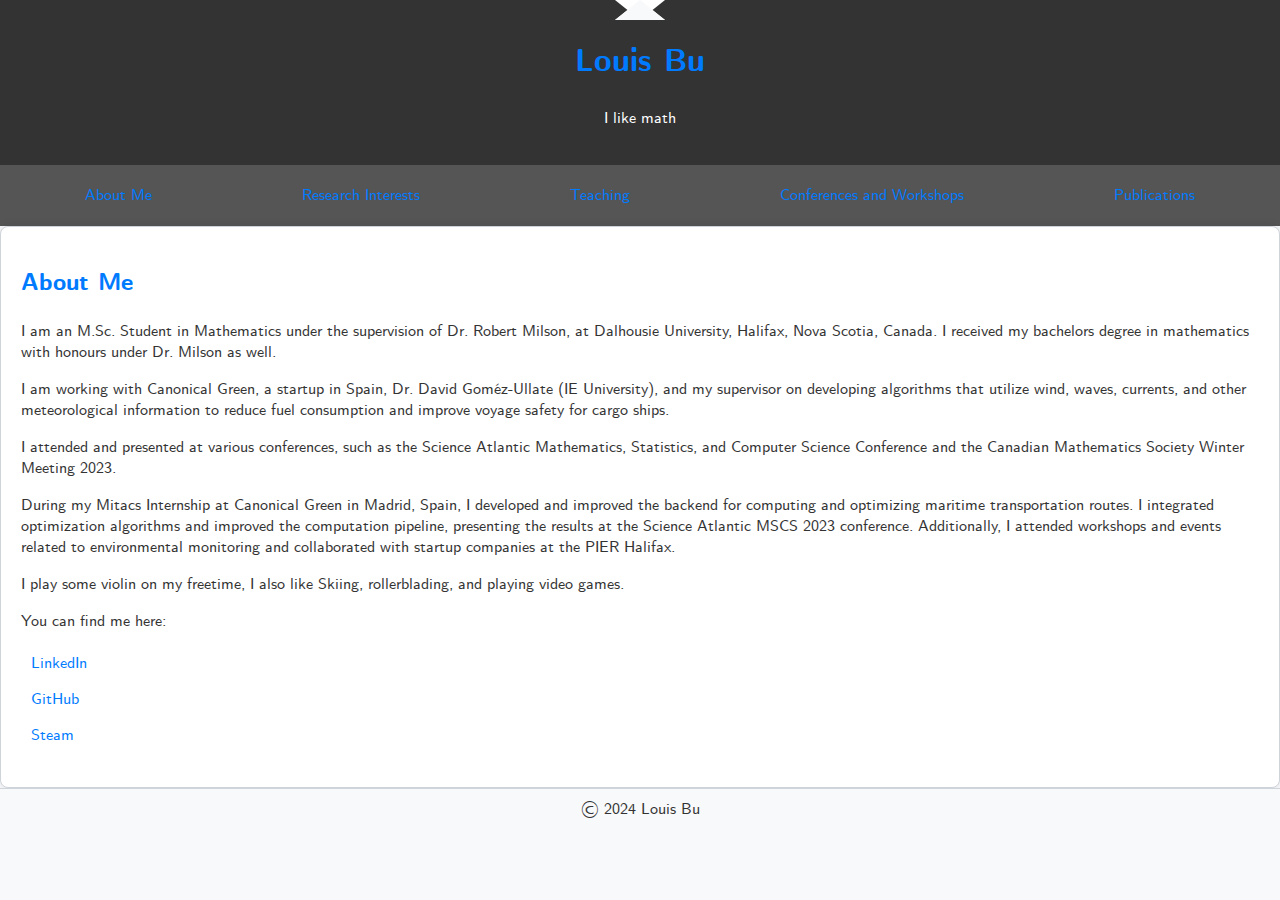
==== index.html @ 1e8036e8 "added content" ====
<!DOCTYPE html>
<html lang="en">
<head>
    <meta charset="UTF-8">
    <meta name="viewport" content="width=device-width, initial-scale=1.0">
    <title>Louis Bu - Personal Website</title>

    <!-- Import Computer Modern Fonts -->
    <link rel="stylesheet" href="Fonts/Computer Modern/Bright/cmun-bright.css">
    <link rel="stylesheet" href="Fonts/Computer Modern/Bright Semibold/cmun-bright-semibold.css">
    <link rel="stylesheet" href="Fonts/Computer Modern/Classical Serif Italic/cmun-classical-serif-italic.css">
    <link rel="stylesheet" href="Fonts/Computer Modern/Concrete/cmun-concrete.css">
    <link rel="stylesheet" href="Fonts/Computer Modern/Sans/cmun-sans.css">
    <link rel="stylesheet" href="Fonts/Computer Modern/Sans Demi-Condensed/cmun-sans-demicondensed.css">
    <link rel="stylesheet" href="Fonts/Computer Modern/Serif/cmun-serif.css">
    <link rel="stylesheet" href="Fonts/Computer Modern/Serif Slanted/cmun-serif-slanted.css">
    <link rel="stylesheet" href="Fonts/Computer Modern/Typewriter/cmun-typewriter.css">
    <link rel="stylesheet" href="Fonts/Computer Modern/Typewriter Light/cmun-typewriter-light.css">
    <link rel="stylesheet" href="Fonts/Computer Modern/Typewriter Variable/cmun-typewriter-variable.css">
    <link rel="stylesheet" href="Fonts/Computer Modern/Upright Italic/cmun-upright-italic.css">
    <link rel="stylesheet" href="style.css">
</head>
<body>

    <header>
        <h1>Louis Bu</h1>
        <p>I like math</p>
    </header>

    <nav>
        <a href="#" onclick="showContent('aboutMe')">About Me</a>
        <a href="#" onclick="showContent('researchInterests')">Research Interests</a>
        <a href="#" onclick="showContent('teaching')">Teaching</a>
        <a href="#" onclick="showContent('conferencesWorkshops')">Conferences and Workshops</a>
        <a href="#" onclick="showContent('publications')">Publications</a>

    </nav>

    <section id="aboutMe">
        <h2>About Me</h2>
        <p>I am an M.Sc. Student in Mathematics under the supervision of Dr. Robert Milson, at Dalhousie University, Halifax, Nova Scotia, Canada. I received my bachelors degree in mathematics with honours under Dr. Milson as well.</p>
        <p>I am working with Canonical Green, a startup in Spain, Dr. David Gom&eacutez-Ullate (IE University), and my supervisor on developing algorithms that utilize wind, waves, currents, and other meteorological information to reduce fuel consumption and improve voyage safety for cargo ships.</p>
        <p>I attended and presented at various conferences, such as the Science Atlantic Mathematics, Statistics, and Computer Science Conference and the Canadian Mathematics Society Winter Meeting 2023.</p>
        <p>During my Mitacs Internship at Canonical Green in Madrid, Spain, I developed and improved the backend for computing and optimizing maritime transportation routes. I integrated optimization algorithms and improved the computation pipeline, presenting the results at the Science Atlantic MSCS 2023 conference. Additionally, I attended workshops and events related to environmental monitoring and collaborated with startup companies at the PIER Halifax.</p>

        <p> I play some violin on my freetime, I also like Skiing, rollerblading, and playing video games.</p>

        <p> You can find me here:</p>
        <ul>
            <li><a href="https://www.linkedin.com/in/louis-bu/" target="_blank">LinkedIn</a></li>

            <li><a href="https://github.com/Louisbu" target="_blank">GitHub</a></li>
            <li> <a href="https://steamcommunity.com/id/bappo7" target="_blank">Steam</a></li>
        </ul>
    </section>

    <section id="researchInterests">
        <h2>Research Interests</h2>
        <p>I like reading about Differential Geometry and Manifold theory. I am also interested in Ordinary and Partial Differential Geometry, and their Asymptotic Solutions.</p>
        <p>I have also looked into category theory, representation theory, and module theory from courses I have taken.</p>
    </section>
    
    <section id="teaching">
        <h2>Teaching</h2>
        <p>I am Teaching Assistant at Dalhousie University since I started my Masters Degree, I have been involved in teaching the following courses:</p>
        <ul>
            <li>MATH 1280T08: Engineering Calculus I</li>
            <li>MATH 1290T04: Engineering Calculus II</li>
        </ul>
    </section>
    <section id="conferencesWorkshops">
        <h2>Conferences and Workshops</h2>
        <p>Science Atlantic Mathematics, Statistics, and Computer Science Conference 2023 at University of Prince Edward Island, and in 2022 at Mount Allison University.</p>

        <p>Canadian Mathematics Society Winter Meeting 2023 in Montreal</p>

        <p>Atlantic Topological Quantum Field Theory (TQFT) Spring School Organized by Dr. Theo Johnson-Freyd and Dr. Geoff Vooys.</p>

        <!-- Add more conferences and workshops as needed -->
    </section>
    
    <section id="publications">
        <h2>Publications</h2>
        <p>Preprints:</p>
        <ul>
            <li><a href="https://arxiv.org/abs/2308.02434" target="_blank">Hybrid Search method for Zermelo's navigation problem</a></li>
        </ul>
    </section>
    

    <footer>
        &copy; 2024 Louis Bu
    </footer>

    <script>
        window.onload = function() {
            showContent('aboutMe');
        };
        function showContent(sectionId) {
            // Hide all sections
            document.querySelectorAll('section').forEach(function(section) {
                section.style.display = 'none';
            });

            // Show the selected section
            document.getElementById(sectionId).style.display = 'block';
        }
    </script>

</body>
</html>
---- Fonts/Computer Modern/Bright/cmun-bright.css ----
@font-face {
	font-family: 'Computer Modern Bright';
	src: url('cmunbmr.eot');
	src: url('cmunbmr.eot?#iefix') format('embedded-opentype'),
		 url('cmunbmr.woff') format('woff'),
		 url('cmunbmr.ttf') format('truetype'),
		 url('cmunbmr.svg#cmunbmr') format('svg');
	font-weight: normal;
	font-style: normal;
}

@font-face {
	font-family: 'Computer Modern Bright';
	src: url('cmunbbx.eot');
	src: url('cmunbbx.eot?#iefix') format('embedded-opentype'),
		 url('cmunbbx.woff') format('woff'),
		 url('cmunbbx.ttf') format('truetype'),
		 url('cmunbbx.svg#cmunbbx') format('svg');
	font-weight: bold;
	font-style: normal;
}

@font-face {
	font-family: 'Computer Modern Bright';
	src: url('cmunbmo.eot');
	src: url('cmunbmo.eot?#iefix') format('embedded-opentype'),
		 url('cmunbmo.woff') format('woff'),
		 url('cmunbmo.ttf') format('truetype'),
		 url('cmunbmo.svg#cmunbmo') format('svg');
	font-weight: normal;
	font-style: italic;
}

@font-face {
	font-family: 'Computer Modern Bright';
	src: url('cmunbxo.eot');
	src: url('cmunbxo.eot?#iefix') format('embedded-opentype'),
		 url('cmunbxo.woff') format('woff'),
		 url('cmunbxo.ttf') format('truetype'),
		 url('cmunbxo.svg#cmunbxo') format('svg');
	font-weight: bold;
	font-style: italic;
}
---- Fonts/Computer Modern/Bright Semibold/cmun-bright-semibold.css ----
@font-face {
	font-family: 'Computer Modern Bright Semibold';
	src: url('cmunbsr.eot');
	src: url('cmunbsr.eot?#iefix') format('embedded-opentype'),
		 url('cmunbsr.woff') format('woff'),
		 url('cmunbsr.ttf') format('truetype'),
		 url('cmunbsr.svg#cmunbsr') format('svg');
	font-weight: normal;
	font-style: normal;
}

@font-face {
	font-family: 'Computer Modern Bright Semibold';
	src: url('cmunbso.eot');
	src: url('cmunbso.eot?#iefix') format('embedded-opentype'),
		 url('cmunbso.woff') format('woff'),
		 url('cmunbso.ttf') format('truetype'),
		 url('cmunbso.svg#cmunbso') format('svg');
	font-weight: normal;
	font-style: italic;
}
---- Fonts/Computer Modern/Classical Serif Italic/cmun-classical-serif-italic.css ----
@font-face {
	font-family: 'Computer Modern Classical Serif Italic';
	src: url('cmunci.eot');
	src: url('cmunci.eot?#iefix') format('embedded-opentype'),
		 url('cmunci.woff') format('woff'),
		 url('cmunci.ttf') format('truetype'),
		 url('cmunci.svg#cmunci') format('svg');
	font-weight: normal;
	font-style: italic;
}
---- Fonts/Computer Modern/Concrete/cmun-concrete.css ----
@font-face {
	font-family: 'Computer Modern Concrete';
	src: url('cmunorm.eot');
	src: url('cmunorm.eot?#iefix') format('embedded-opentype'),
		 url('cmunorm.woff') format('woff'),
		 url('cmunorm.ttf') format('truetype'),
		 url('cmunorm.svg#cmunorm') format('svg');
	font-weight: normal;
	font-style: normal;
}


@font-face {
	font-family: 'Computer Modern Concrete';
	src: url('cmunobx.eot');
	src: url('cmunobx.eot?#iefix') format('embedded-opentype'),
		 url('cmunobx.woff') format('woff'),
		 url('cmunobx.ttf') format('truetype'),
		 url('cmunobx.svg#cmunobx') format('svg');
	font-weight: bold;
	font-style: normal;
}


@font-face {
	font-family: 'Computer Modern Concrete';
	src: url('cmunoti.eot');
	src: url('cmunoti.eot?#iefix') format('embedded-opentype'),
		 url('cmunoti.woff') format('woff'),
		 url('cmunoti.ttf') format('truetype'),
		 url('cmunoti.svg#cmunoti') format('svg');
	font-weight: normal;
	font-style: italic;
}


@font-face {
	font-family: 'Computer Modern Concrete';
	src: url('cmunobi.eot');
	src: url('cmunobi.eot?#iefix') format('embedded-opentype'),
		 url('cmunobi.woff') format('woff'),
		 url('cmunobi.ttf') format('truetype'),
		 url('cmunobi.svg#cmunobi') format('svg');
	font-weight: bold;
	font-style: italic;
}
---- Fonts/Computer Modern/Sans/cmun-sans.css ----
@font-face {
	font-family: 'Computer Modern Sans';
	src: url('cmunss.eot');
	src: url('cmunss.eot?#iefix') format('embedded-opentype'),
		 url('cmunss.woff') format('woff'),
		 url('cmunss.ttf') format('truetype'),
		 url('cmunss.svg#cmunss') format('svg');
	font-weight: normal;
	font-style: normal;
}


@font-face {
	font-family: 'Computer Modern Sans';
	src: url('cmunsx.eot');
	src: url('cmunsx.eot?#iefix') format('embedded-opentype'),
		 url('cmunsx.woff') format('woff'),
		 url('cmunsx.ttf') format('truetype'),
		 url('cmunsx.svg#cmunsx') format('svg');
	font-weight: bold;
	font-style: normal;
}


@font-face {
	font-family: 'Computer Modern Sans';
	src: url('cmunsi.eot');
	src: url('cmunsi.eot?#iefix') format('embedded-opentype'),
		 url('cmunsi.woff') format('woff'),
		 url('cmunsi.ttf') format('truetype'),
		 url('cmunsi.svg#cmunsi') format('svg');
	font-weight: normal;
	font-style: italic;
}


@font-face {
	font-family: 'Computer Modern Sans';
	src: url('cmunso.eot');
	src: url('cmunso.eot?#iefix') format('embedded-opentype'),
		 url('cmunso.woff') format('woff'),
		 url('cmunso.ttf') format('truetype'),
		 url('cmunso.svg#cmunso') format('svg');
	font-weight: bold;
	font-style: italic;
}
---- Fonts/Computer Modern/Sans Demi-Condensed/cmun-sans-demicondensed.css ----
@font-face {
	font-family: 'Computer Modern Sans Demi-Condensed';
	src: url('cmunssdc.eot');
	src: url('cmunssdc.eot?#iefix') format('embedded-opentype'),
		 url('cmunssdc.woff') format('woff'),
		 url('cmunssdc.ttf') format('truetype'),
		 url('cmunssdc.svg#cmunssdc') format('svg');
	font-weight: normal;
	font-style: normal;
}
---- Fonts/Computer Modern/Serif/cmun-serif.css ----
@font-face {
	font-family: 'Computer Modern Serif';
	src: url('cmunrm.eot');
	src: url('cmunrm.eot?#iefix') format('embedded-opentype'),
		 url('cmunrm.woff') format('woff'),
		 url('cmunrm.ttf') format('truetype'),
		 url('cmunrm.svg#cmunrm') format('svg');
	font-weight: normal;
	font-style: normal;
}


@font-face {
	font-family: 'Computer Modern Serif';
	src: url('cmunbx.eot');
	src: url('cmunbx.eot?#iefix') format('embedded-opentype'),
		 url('cmunbx.woff') format('woff'),
		 url('cmunbx.ttf') format('truetype'),
		 url('cmunbx.svg#cmunbx') format('svg');
	font-weight: bold;
	font-style: normal;
}


@font-face {
	font-family: 'Computer Modern Serif';
	src: url('cmunti.eot');
	src: url('cmunti.eot?#iefix') format('embedded-opentype'),
		 url('cmunti.woff') format('woff'),
		 url('cmunti.ttf') format('truetype'),
		 url('cmunti.svg#cmunti') format('svg');
	font-weight: normal;
	font-style: italic;
}


@font-face {
	font-family: 'Computer Modern Serif';
	src: url('cmunbi.eot');
	src: url('cmunbi.eot?#iefix') format('embedded-opentype'),
		 url('cmunbi.woff') format('woff'),
		 url('cmunbi.ttf') format('truetype'),
		 url('cmunbi.svg#cmunbi') format('svg');
	font-weight: bold;
	font-style: italic;
}
---- Fonts/Computer Modern/Serif Slanted/cmun-serif-slanted.css ----
@font-face {
	font-family: 'Computer Modern Serif Slanted';
	src: url('cmunsl.eot');
	src: url('cmunsl.eot?#iefix') format('embedded-opentype'),
		 url('cmunsl.woff') format('woff'),
		 url('cmunsl.ttf') format('truetype'),
		 url('cmunsl.svg#cmunsl') format('svg');
	font-weight: normal;
	font-style: normal;
}


@font-face {
	font-family: 'Computer Modern Serif Slanted';
	src: url('cmunbl.eot');
	src: url('cmunbl.eot?#iefix') format('embedded-opentype'),
		 url('cmunbl.woff') format('woff'),
		 url('cmunbl.ttf') format('truetype'),
		 url('cmunbl.svg#cmunbl') format('svg');
	font-weight: bold;
	font-style: normal;
}
---- Fonts/Computer Modern/Typewriter/cmun-typewriter.css ----
@font-face {
	font-family: 'Computer Modern Typewriter';
	src: url('cmuntt.eot');
	src: url('cmuntt.eot?#iefix') format('embedded-opentype'),
		 url('cmuntt.woff') format('woff'),
		 url('cmuntt.ttf') format('truetype'),
		 url('cmuntt.svg#cmuntt') format('svg');
	font-weight: normal;
	font-style: normal;
}


@font-face {
	font-family: 'Computer Modern Typewriter';
	src: url('cmuntb.eot');
	src: url('cmuntb.eot?#iefix') format('embedded-opentype'),
		 url('cmuntb.woff') format('woff'),
		 url('cmuntb.ttf') format('truetype'),
		 url('cmuntb.svg#cmuntb') format('svg');
	font-weight: bold;
	font-style: normal;
}


@font-face {
	font-family: 'Computer Modern Typewriter';
	src: url('cmunit.eot');
	src: url('cmunit.eot?#iefix') format('embedded-opentype'),
		 url('cmunit.woff') format('woff'),
		 url('cmunit.ttf') format('truetype'),
		 url('cmunit.svg#cmunit') format('svg');
	font-weight: normal;
	font-style: italic;
}


@font-face {
	font-family: 'Computer Modern Typewriter';
	src: url('cmuntx.eot');
	src: url('cmuntx.eot?#iefix') format('embedded-opentype'),
		 url('cmuntx.woff') format('woff'),
		 url('cmuntx.ttf') format('truetype'),
		 url('cmuntx.svg#cmuntx') format('svg');
	font-weight: bold;
	font-style: italic;
}
---- Fonts/Computer Modern/Typewriter Light/cmun-typewriter-light.css ----
@font-face {
	font-family: 'Computer Modern Typewriter Light';
	src: url('cmunbtl.eot');
	src: url('cmunbtl.eot?#iefix') format('embedded-opentype'),
		 url('cmunbtl.woff') format('woff'),
		 url('cmunbtl.ttf') format('truetype'),
		 url('cmunbtl.svg#cmuntt') format('svg');
	font-weight: normal;
	font-style: normal;
}


@font-face {
	font-family: 'Computer Modern Typewriter Light';
	src: url('cmunbto.eot');
	src: url('cmunbto.eot?#iefix') format('embedded-opentype'),
		 url('cmunbto.woff') format('woff'),
		 url('cmunbto.ttf') format('truetype'),
		 url('cmunbto.svg#cmunbto') format('svg');
	font-weight: normal;
	font-style: italic;
}
---- Fonts/Computer Modern/Typewriter Variable/cmun-typewriter-variable.css ----
@font-face {
	font-family: 'Computer Modern Typewriter Variable';
	src: url('cmunvt.eot');
	src: url('cmunvt.eot?#iefix') format('embedded-opentype'),
		 url('cmunvt.woff') format('woff'),
		 url('cmunvt.ttf') format('truetype'),
		 url('cmunvt.svg#cmuntt') format('svg');
	font-weight: normal;
	font-style: normal;
}


@font-face {
	font-family: 'Computer Modern Typewriter Variable';
	src: url('cmunvi.eot');
	src: url('cmunvi.eot?#iefix') format('embedded-opentype'),
		 url('cmunvi.woff') format('woff'),
		 url('cmunvi.ttf') format('truetype'),
		 url('cmunvi.svg#cmunvi') format('svg');
	font-weight: normal;
	font-style: italic;
}
---- Fonts/Computer Modern/Upright Italic/cmun-upright-italic.css ----
@font-face {
	font-family: 'Computer Modern Upright Italic';
	src: url('cmunui.eot');
	src: url('cmunui.eot?#iefix') format('embedded-opentype'),
		 url('cmunui.woff') format('woff'),
		 url('cmunui.uif') format('truetype'),
		 url('cmunui.svg#cmunui') format('svg');
	font-weight: normal;
	font-style: italic;
}
---- style.css ----
@import url('Fonts/Computer Modern/Bright/cmun-bright.css');
@import url('Fonts/Computer Modern/Bright Semibold/cmun-bright-semibold.css');
@import url('Fonts/Computer Modern/Classical Serif Italic/cmun-classical-serif-italic.css');
@import url('Fonts/Computer Modern/Concrete/cmun-concrete.css');
@import url('Fonts/Computer Modern/Sans/cmun-sans.css');
@import url('Fonts/Computer Modern/Sans Demi-Condensed/cmun-sans-demicondensed.css');
@import url('Fonts/Computer Modern/Serif/cmun-serif.css');
@import url('Fonts/Computer Modern/Serif Slanted/cmun-serif-slanted.css');
@import url('Fonts/Computer Modern/Typewriter/cmun-typewriter.css');
@import url('Fonts/Computer Modern/Typewriter Light/cmun-typewriter-light.css');
@import url('Fonts/Computer Modern/Typewriter Variable/cmun-typewriter-variable.css');
@import url('Fonts/Computer Modern/Upright Italic/cmun-upright-italic.css');

body {
    font-family: 'Computer Modern Sans', sans-serif;
    margin: 0;
    padding: 0;
    background-color: #f8f9fa;
    color: #333;
}

header {
    background-color: #333;
    color: #fff;
    text-align: center;
    padding: 20px;
}

nav {
    display: flex;
    justify-content: space-around;
    background-color: #555;
    padding: 10px;
}

a {
    color: #fff;
    text-decoration: none;
    padding: 10px;
    border-radius: 5px;
    transition: background-color 0.3s;
}

a:hover {
    background-color: #777;
}

section {
    padding: 20px;
    display: none;
    background-color: #ffffff;
    border: 1px solid #ced4da;
    border-radius: 8px;
    box-shadow: 0 0 10px rgba(0, 0, 0, 0.1);
}

section a {
    text-decoration: none;
    border: none;
}

section a:hover {
    border: none;
}

h1,
h2 {
    color: #007BFF;
}

ul {
    list-style-type: none;
    padding: 0;
}

a {
    color: #007BFF;
    text-decoration: none;
}

a:hover {
    text-decoration: underline;
}

footer {
    text-align: center;
    background-color: #f8f9fa;
    padding: 10px;
    border-top: 1px solid #ced4da;
}

/* Topological Style */

header::before,
section::before,
footer::before {
    content: '';
    display: block;
    position: absolute;
    top: 0;
    left: 50%;
    transform: translateX(-50%);
    width: 0;
    height: 0;
    border-style: solid;
}

header::before {
    border-width: 20px 25px 0px 25px;
    border-color: #ffffff transparent transparent transparent;
}

section::before {
    border-width: 0px 25px 20px 25px;
    border-color: transparent transparent #ffffff transparent;
}

footer::before {
    border-width: 0 25px 20px 25px;
    border-color: transparent transparent #f8f9fa transparent;
}

section ul li {
    margin: 5px 0;
    /* Adjust as needed */
    padding: 5px 0;
    /* Adjust as needed */
}
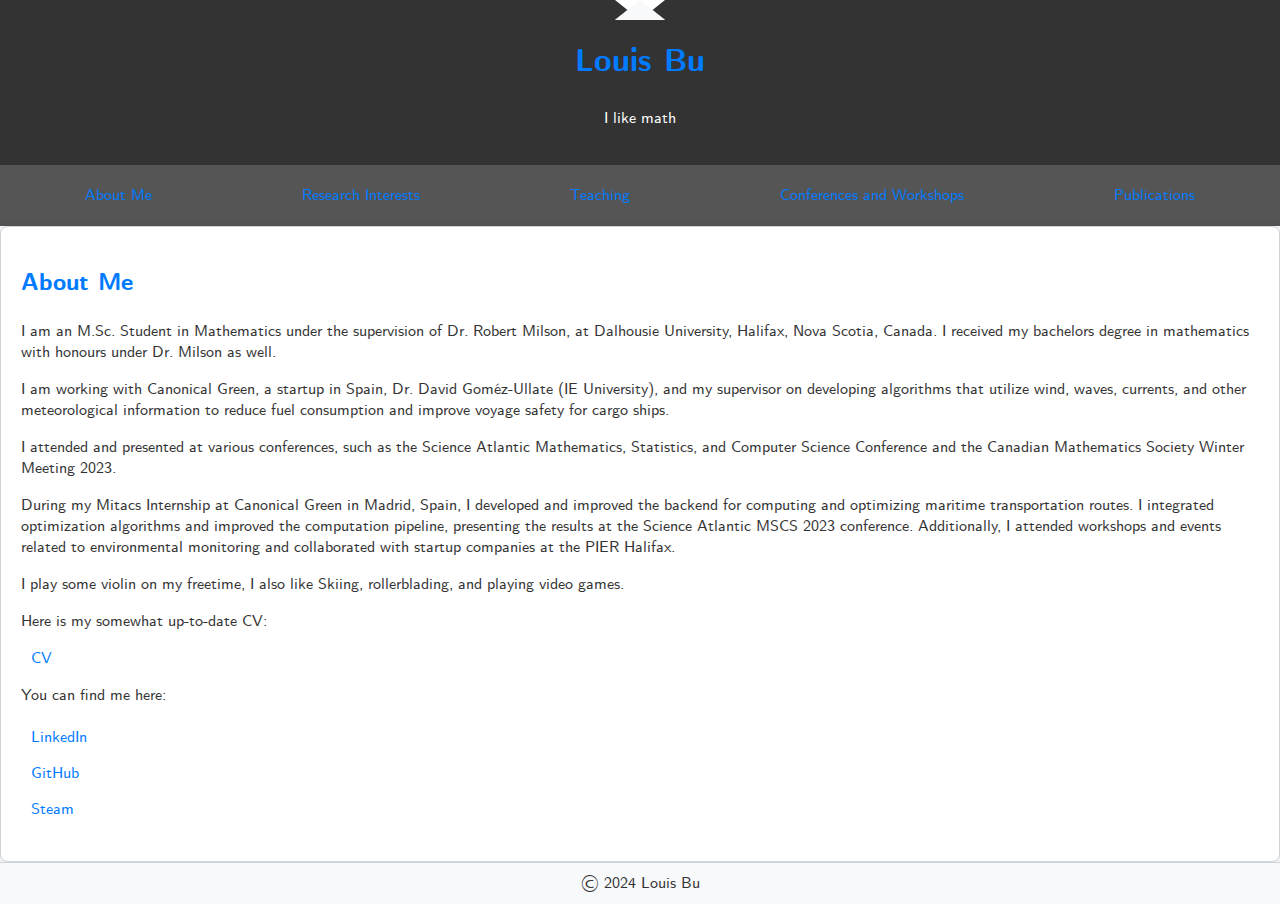
==== commit 3a50a4e7: "added cv" ====
--- a/index.html
+++ b/index.html
@@ -4,7 +4,7 @@
     <meta charset="UTF-8">
     <meta name="viewport" content="width=device-width, initial-scale=1.0">
     <title>Louis Bu - Personal Website</title>
-
+    <link href="https://cdn.jsdelivr.net/npm/bootstrap@5.3.2/dist/css/bootstrap.min.css" rel="stylesheet" integrity="sha384-T3c6CoIi6uLrA9TneNEoa7RxnatzjcDSCmG1MXxSR1GAsXEV/Dwwykc2MPK8M2HN" crossorigin="anonymous">
     <!-- Import Computer Modern Fonts -->
     <link rel="stylesheet" href="Fonts/Computer Modern/Bright/cmun-bright.css">
     <link rel="stylesheet" href="Fonts/Computer Modern/Bright Semibold/cmun-bright-semibold.css">
@@ -44,6 +44,9 @@
         <p>During my Mitacs Internship at Canonical Green in Madrid, Spain, I developed and improved the backend for computing and optimizing maritime transportation routes. I integrated optimization algorithms and improved the computation pipeline, presenting the results at the Science Atlantic MSCS 2023 conference. Additionally, I attended workshops and events related to environmental monitoring and collaborated with startup companies at the PIER Halifax.</p>
 
         <p> I play some violin on my freetime, I also like Skiing, rollerblading, and playing video games.</p>
+
+        <p> Here is my somewhat up-to-date CV:</p>
+        <a href="docs/LouisCVGithubPages.pdf" target="_blank">CV</a>
 
         <p> You can find me here:</p>
         <ul>
@@ -106,6 +109,7 @@
             document.getElementById(sectionId).style.display = 'block';
         }
     </script>
+      <script src="https://cdn.jsdelivr.net/npm/bootstrap@5.3.2/dist/js/bootstrap.bundle.min.js" integrity="sha384-C6RzsynM9kWDrMNeT87bh95OGNyZPhcTNXj1NW7RuBCsyN/o0jlpcV8Qyq46cDfL" crossorigin="anonymous"></script>
 
 </body>
 </html>
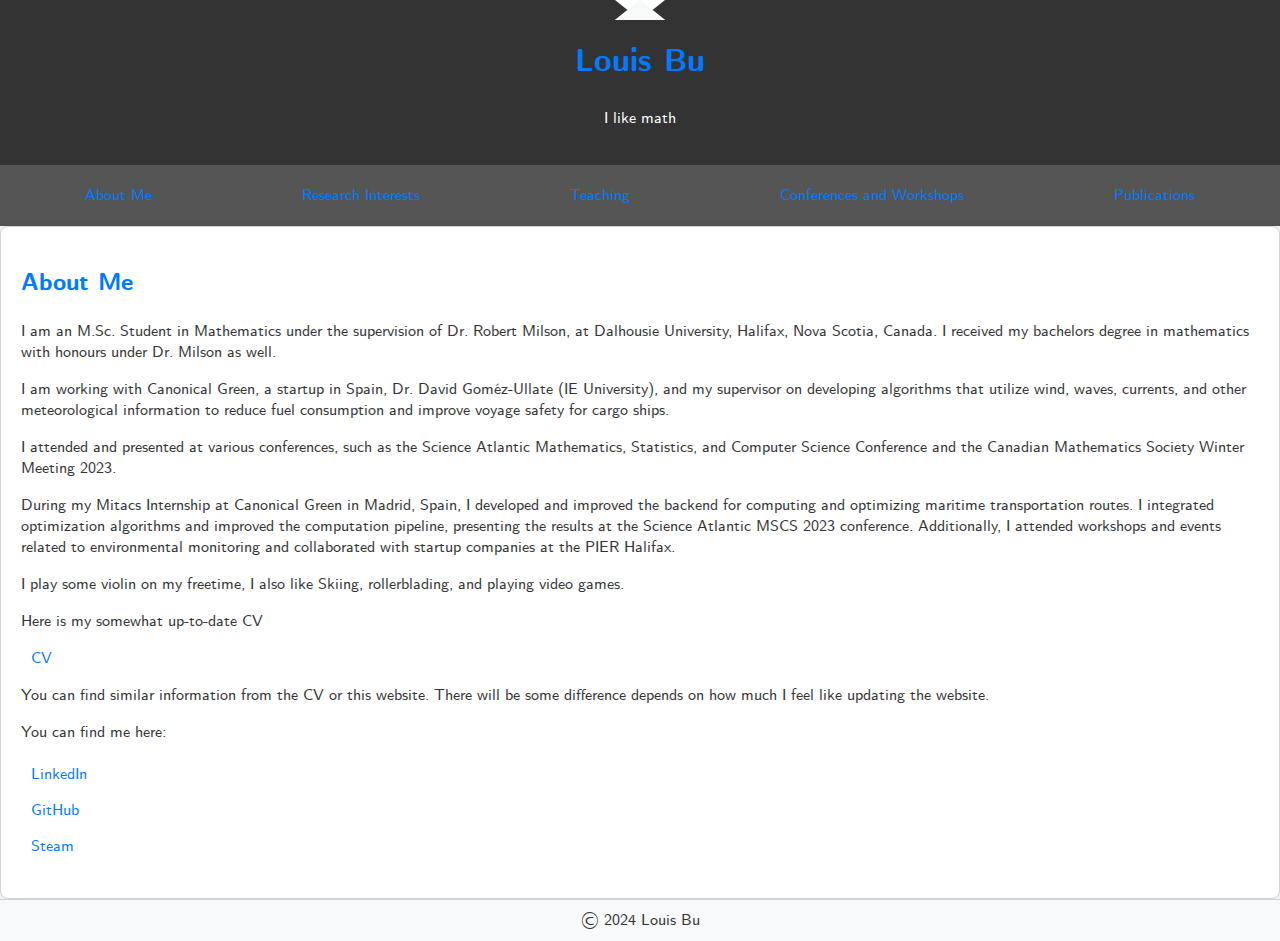
==== commit e9d88f8a: "added some cv" ====
--- a/index.html
+++ b/index.html
@@ -45,8 +45,10 @@
 
         <p> I play some violin on my freetime, I also like Skiing, rollerblading, and playing video games.</p>
 
-        <p> Here is my somewhat up-to-date CV:</p>
+        <p> Here is my somewhat up-to-date CV</p>
         <a href="docs/LouisCVGithubPages.pdf" target="_blank">CV</a>
+        <p> You can find similar information from the CV or this website. There will be some difference depends on how much I feel like updating the website.</p>
+
 
         <p> You can find me here:</p>
         <ul>
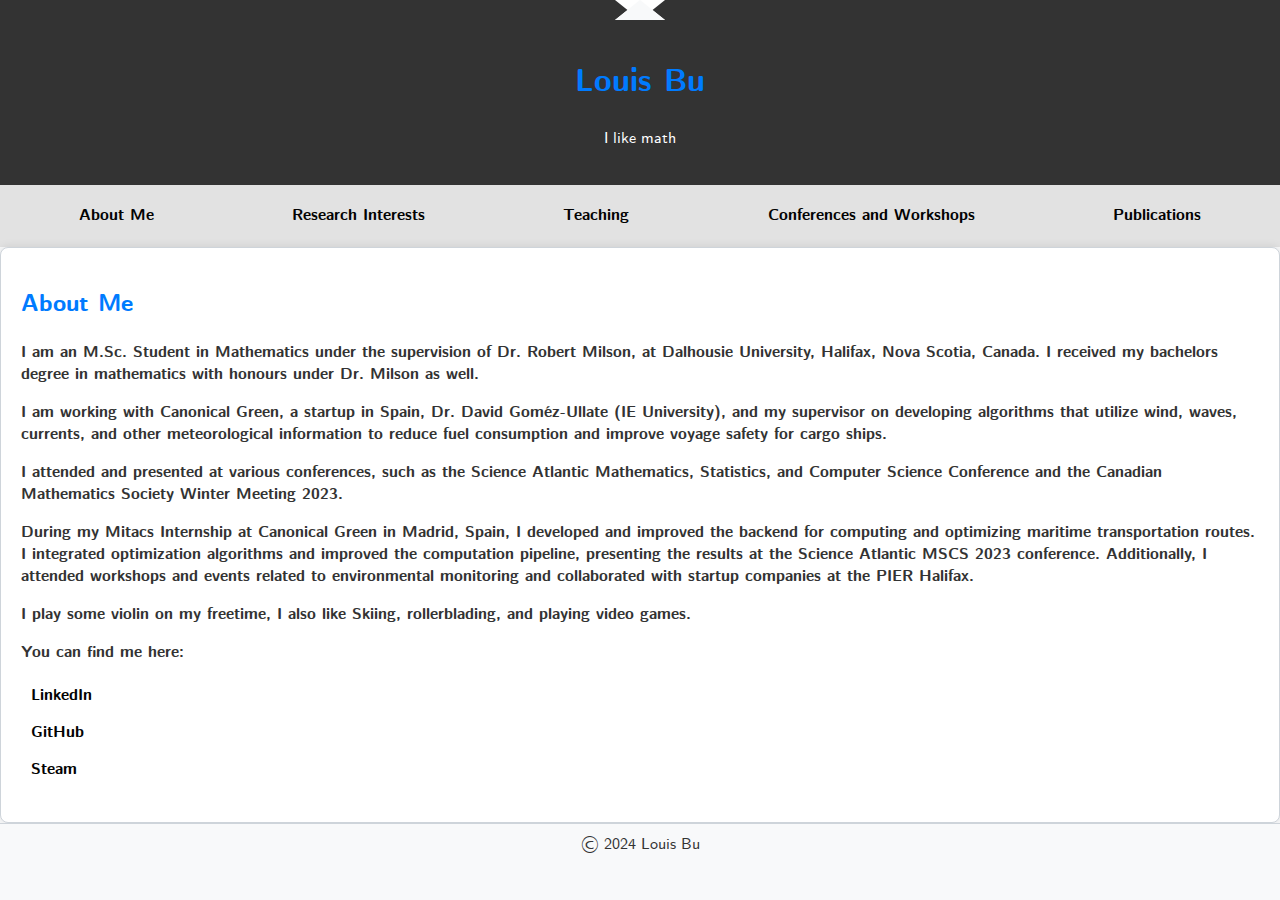
==== commit 5e536be3: "added font styles" ====
--- a/index.html
+++ b/index.html
@@ -24,6 +24,7 @@
 
     <header>
         <h1>Louis Bu</h1>
+        <p></p>
         <p>I like math</p>
     </header>
 
@@ -44,11 +45,6 @@
         <p>During my Mitacs Internship at Canonical Green in Madrid, Spain, I developed and improved the backend for computing and optimizing maritime transportation routes. I integrated optimization algorithms and improved the computation pipeline, presenting the results at the Science Atlantic MSCS 2023 conference. Additionally, I attended workshops and events related to environmental monitoring and collaborated with startup companies at the PIER Halifax.</p>
 
         <p> I play some violin on my freetime, I also like Skiing, rollerblading, and playing video games.</p>
-
-        <p> Here is my somewhat up-to-date CV</p>
-        <a href="docs/LouisCVGithubPages.pdf" target="_blank">CV</a>
-        <p> You can find similar information from the CV or this website. There will be some difference depends on how much I feel like updating the website.</p>
-
 
         <p> You can find me here:</p>
         <ul>
--- a/style.css
+++ b/style.css
@@ -24,12 +24,13 @@
     color: #fff;
     text-align: center;
     padding: 20px;
+    padding-top: 40px;
 }
 
 nav {
     display: flex;
     justify-content: space-around;
-    background-color: #555;
+    background-color: rgb(226, 226, 226);
     padding: 10px;
 }
 
@@ -39,10 +40,12 @@
     padding: 10px;
     border-radius: 5px;
     transition: background-color 0.3s;
+    font-weight: 700
 }
 
 a:hover {
-    background-color: #777;
+    background-color: #b9b9b9;
+    text-decoration: underline;
 }
 
 section {
@@ -52,6 +55,7 @@
     border: 1px solid #ced4da;
     border-radius: 8px;
     box-shadow: 0 0 10px rgba(0, 0, 0, 0.1);
+    font-weight: 600
 }
 
 section a {
@@ -74,13 +78,11 @@
 }
 
 a {
-    color: #007BFF;
+    color: #030303;
     text-decoration: none;
+    font-weight: 700
 }
 
-a:hover {
-    text-decoration: underline;
-}
 
 footer {
     text-align: center;
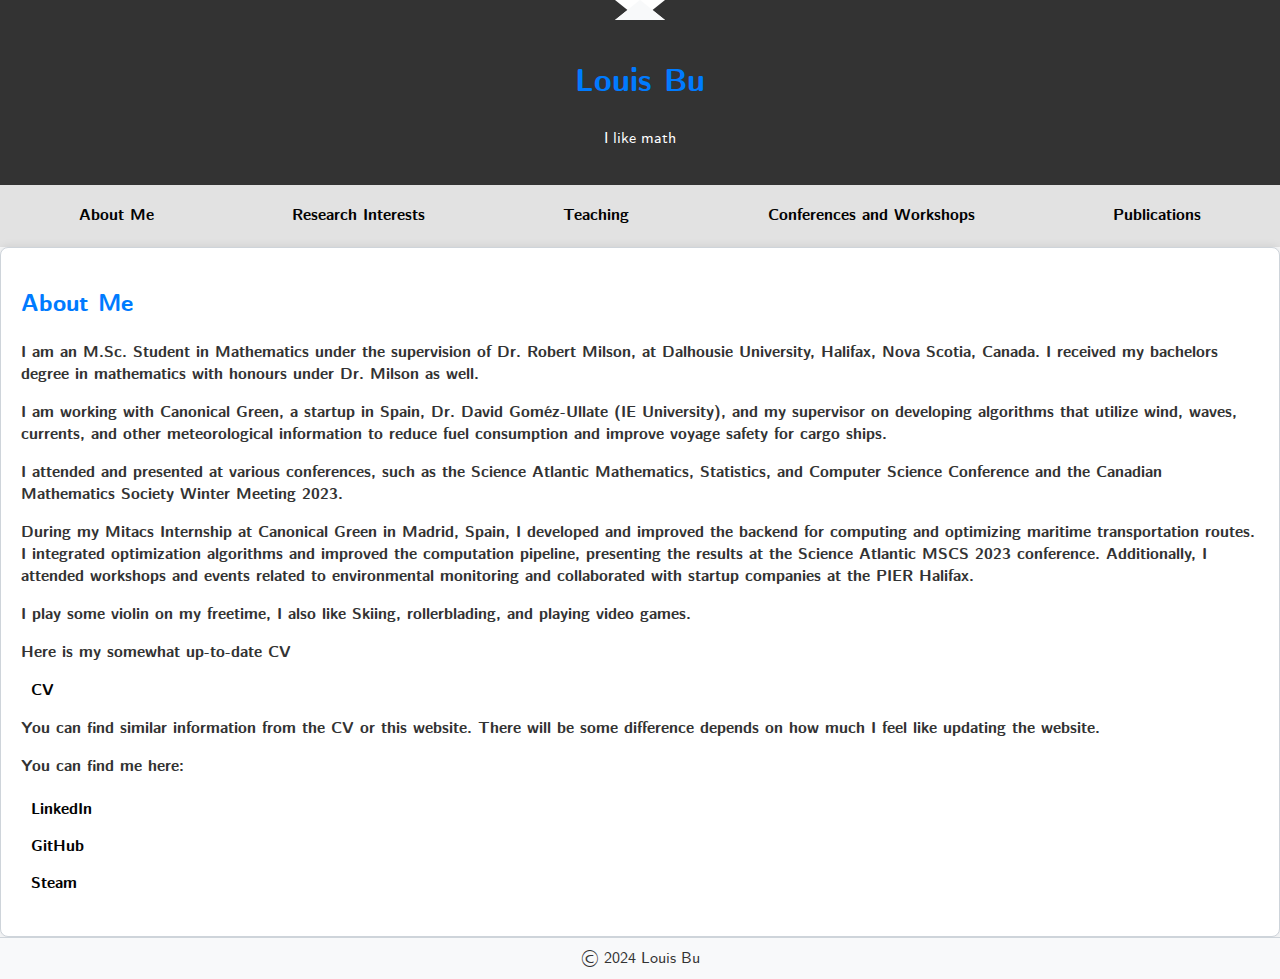
==== commit 571dc3ec: "Merge branch 'main' of https://github.com/Louisbu/louisbu.github.io" ====
--- a/index.html
+++ b/index.html
@@ -45,6 +45,11 @@
         <p>During my Mitacs Internship at Canonical Green in Madrid, Spain, I developed and improved the backend for computing and optimizing maritime transportation routes. I integrated optimization algorithms and improved the computation pipeline, presenting the results at the Science Atlantic MSCS 2023 conference. Additionally, I attended workshops and events related to environmental monitoring and collaborated with startup companies at the PIER Halifax.</p>
 
         <p> I play some violin on my freetime, I also like Skiing, rollerblading, and playing video games.</p>
+
+        <p> Here is my somewhat up-to-date CV</p>
+        <a href="docs/LouisCV.pdf" target="_blank">CV</a>
+        <p> You can find similar information from the CV or this website. There will be some difference depends on how much I feel like updating the website.</p>
+
 
         <p> You can find me here:</p>
         <ul>
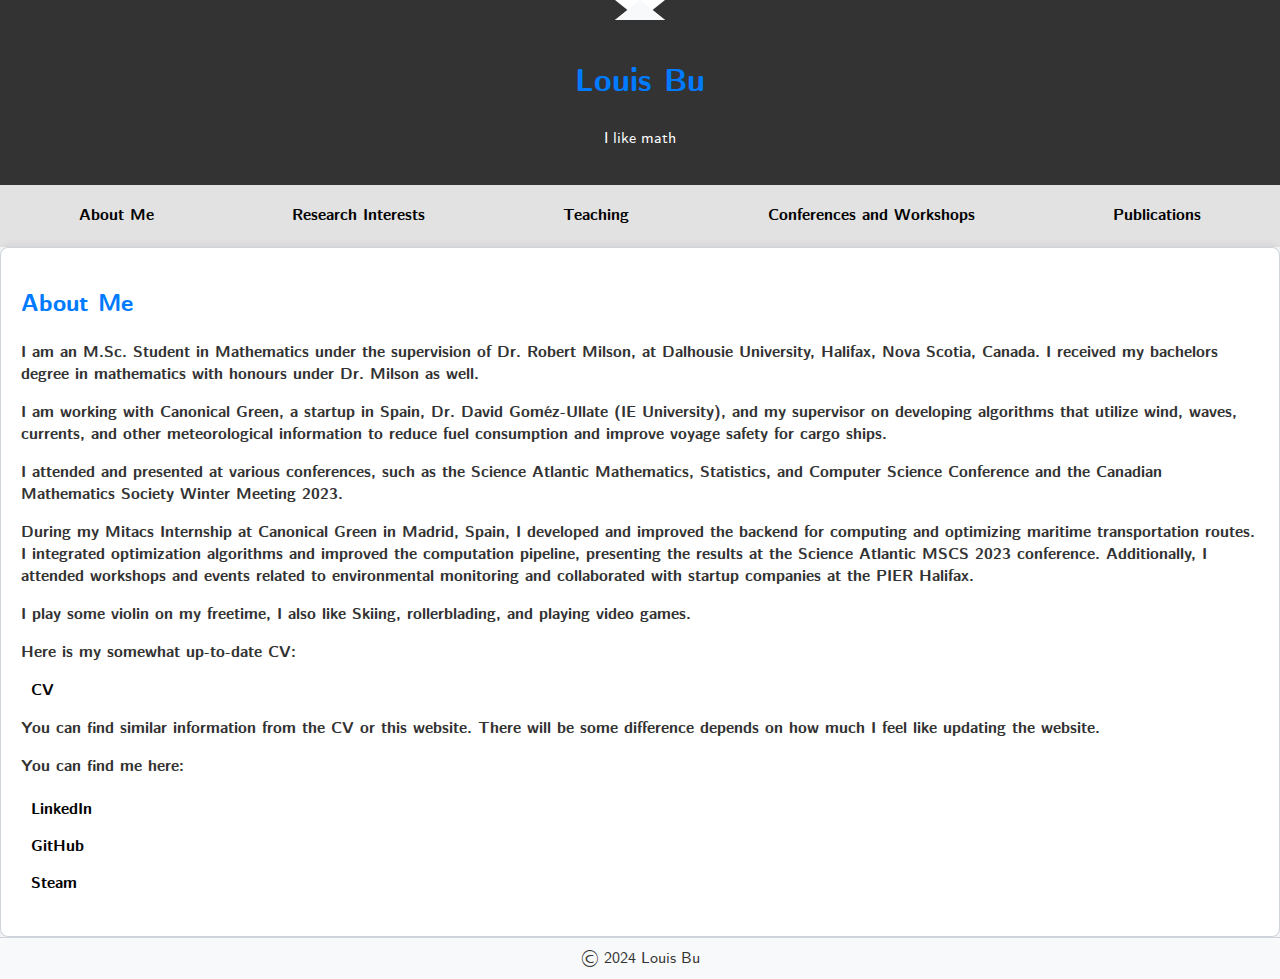
==== commit 25fba8ed: "added new line" ====
--- a/index.html
+++ b/index.html
@@ -46,8 +46,9 @@
 
         <p> I play some violin on my freetime, I also like Skiing, rollerblading, and playing video games.</p>
 
-        <p> Here is my somewhat up-to-date CV</p>
+        <p> Here is my somewhat up-to-date CV:</p>
         <a href="docs/LouisCV.pdf" target="_blank">CV</a>
+        <p></p>
         <p> You can find similar information from the CV or this website. There will be some difference depends on how much I feel like updating the website.</p>
 
 
